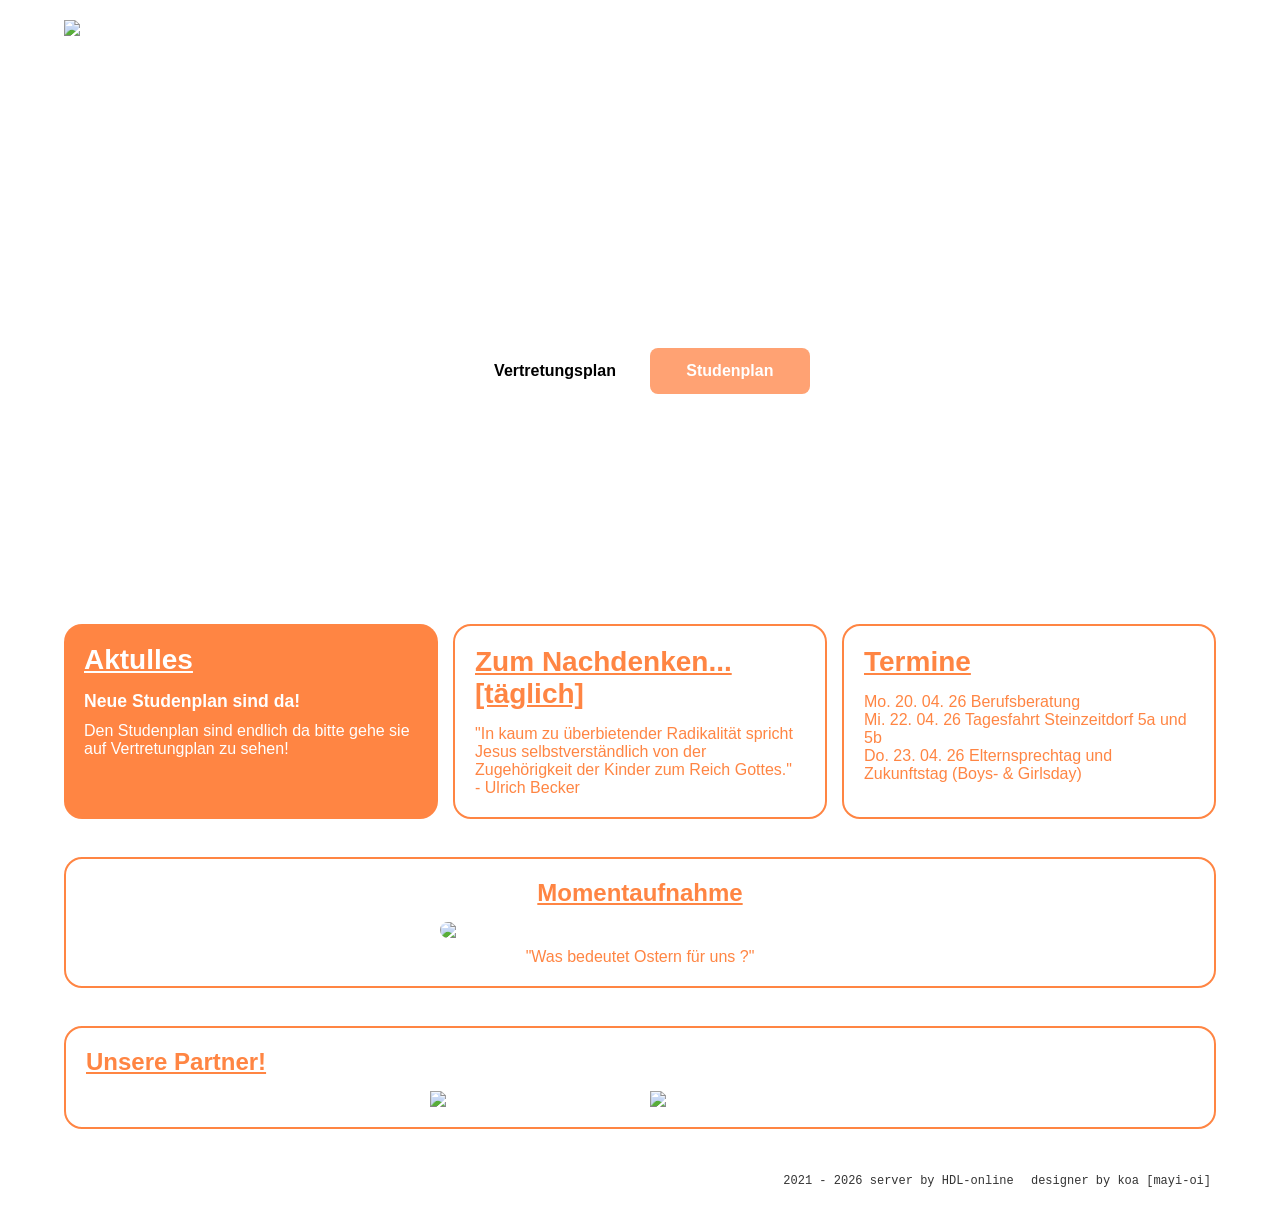
==== index.html @ e146f5a9 "Erste commit" ====
<!DOCTYPE html>
<html>

<head>
      <meta charset="UTF-8">
      <meta name="viewport" content="width=device-width, initial-scale=1.0">

      <title> Willkommen | Evanglische Sekunderschule Haldensleben</title>
      <link rel="stylesheet" href="index.css">
      <link rel="icon" href="Res/Bild/Logo/Logo HDL.jpg">
</head>

<body>
      <div class="Hauptdiv">
            <div class="Navdiv">
                  <div class="logo">
                        <a href="index.html">
                              <img src="Res/Bild/Logo/logo-kopf.jpg">
                        </a>
                  </div>

            </div>
            <div class="Title">
                  <h2>Wilkommen zur neuen web redsign!</h2>
                  <p>Redisgn von: koa!</p>
                  <div class="Schnellzurgrieft">
                        <button class="Vertretung">Vertretungsplan</button>
                        <button class="Studenplan">Studenplan</button>
                  </div>
            </div>
            <br>
            <div class="Hauptspot">
                  <div class="Aktulles">
                        <h2>Aktulles</h2>
                        <h3>Neue Studenplan sind da!</h3>
                        <p>Den Studenplan sind endlich da bitte gehe sie auf Vertretungplan zu sehen!</p>
                  </div>
                  <div class="Zurdenken">
                        <h2>Zum Nachdenken... [täglich]</h2>
                        <p>"In kaum zu überbietender Radikalität spricht Jesus selbstverständlich von der Zugehörigkeit
                              der Kinder zum Reich Gottes."
                              <br> - Ulrich Becker
                        </p>
                  </div>
                  <div class="termin">
                        <h2>Termine</h2>
                        <p>Mo. 20. 04. 26 Berufsberatung
                              <br> Mi. 22. 04. 26 Tagesfahrt Steinzeitdorf 5a und 5b
                              <br> Do. 23. 04. 26 Elternsprechtag und Zukunftstag (Boys- & Girlsday)
                        </p>
                  </div>
            </div>
            <br>
            <div class="Spotlight-bild">
                  <h2>Momentaufnahme</h2>
                  <img src="https://ev-sekundarschule.de/1/cms/img-upload/start-img1.jpg">
                  <p>"Was bedeutet Ostern für uns ?"</p>
            </div>
            <br>
            <div class="Partner">
                  <h2>Unsere Partner!</h2>
                  <div class="Partner-img">
                        <img src="https://ev-sekundarschule.de/images/esm-logo-1.jpg">
                        <img src="https://ev-sekundarschule.de/images/EKM-KK-H-W.gif">
                  </div>
            </div>
            <br>
            <div class="footer">
                  <footer onclick="window.location.href='https://hdl-online.de/'">2021 - 2026 server by HDL-online
                  </footer>
                  <p style="line-height: 0;" onclick="window.location.href='https://pancake-web-eight.vercel.app/'">
                        designer by koa [mayi-oi]</p>
            </div>
      </div>
</body>

</html>
---- index.css ----
* {
      box-sizing: border-box;
      margin: 0;
      padding: 0;
}

body {
      background-image: url(Res/Bild/Hinterground/bg.jpg);
      font-family: 'Google-sans', -apple-system, BlinkMacSystemFont, 'Segoe UI', Roboto, sans-serif;
}

.Hauptdiv {
      margin: auto;
      width: 90%;
      max-width: 1200px;
      cursor: default;
      text-align: center;
      padding: 20px 0;
}

.logo img {
      cursor: pointer;
      max-width: 100%;
      height: auto;
      display: block;
      margin: 0 auto 20px;
}

.Title {
      background-image: url(Res/Bild/Hinterground/majed-swan-jG2zZSpkamU-unsplash.jpg);
      background-position: center;
      background-repeat: no-repeat;
      background-size: cover;
      padding: clamp(60px, 15vw, 240px) 20px;
      border-radius: 28px;
      color: #ffffff;
      font-family: 'Google-sans', sans-serif;
      text-align: center;
      margin-bottom: 20px;
}

.Title h2 {
      font-size: clamp(1.5rem, 4vw, 2.5rem);
      margin-bottom: 10px;
      line-height: 1.2;
}

.Title p {
      font-size: clamp(1rem, 2vw, 1.2rem);
      margin-bottom: 20px;
}

.Schnellzurgrieft {
      align-items: center;
      justify-content: center;
      display: flex;
      gap: 10px;
      flex-wrap: wrap;
}

.Studenplan,
.Vertretung {
      padding: 14px 24px;
      border: none;
      border-radius: 8px;
      font-family: 'Montserrat', sans-serif;
      font-weight: 600;
      cursor: pointer;
      transition: all 0.3s ease;
      font-size: 1rem;
      min-width: 160px;
}

.Studenplan {
      background-color: #ffa273;
      color: #ffffff;
}

.Studenplan:hover {
      transform: scale(1.05);
      background-color: #ff8b51;
}

.Vertretung {
      background-color: #ffffff;
      color: #000000;
}

.Vertretung:hover {
      transform: scale(1.05);
      color: #ffffff;
      background-color: #ff4d43;
}

.Hauptspot {
      display: flex;
      gap: 15px;
      border-radius: 18px;
      font-family: 'Google-sans', sans-serif;
      flex-wrap: wrap;
      margin-bottom: 20px;
}

.Hauptspot>div {
      flex: 1 1 calc(33.333% - 10px);
      min-width: 280px;
      border-radius: 18px;
      padding: 20px;
      text-align: left;
}

.Hauptspot h2 {
      font-size: clamp(1.2rem, 2.5vw, 1.75rem);
      margin-bottom: 15px;
      text-decoration: underline;
}

.Aktulles {
      color: #ffffff;
      background-color: #ff8543;
}

.Aktulles h3 {
      margin-bottom: 10px;
      font-size: 1.1rem;
}

.Zurdenken {
      color: #ff8543;
      border: 2px solid #ff8543;
      transition: all 0.34s ease;
}

.Zurdenken:hover {
      color: #ffffff;
      background-color: #ff8543;
}

.termin {
      color: #ff8543;
      border: 2px solid #ff8543;
}

.Spotlight-bild {
      border: 2px solid #ff8543;
      border-radius: 18px;
      padding: 20px;
      color: #ff8543;
      font-family: 'Google-sans', sans-serif;
      transition: all 0.32s ease;
      margin-bottom: 20px;
      text-align: center;
}

.Spotlight-bild h2 {
      text-decoration: underline;
      margin-bottom: 15px;
      text-align: center;
}

.Spotlight-bild img {
      border-radius: 12px;
      width: 100%;
      max-width: 400px;
      height: auto;
      display: block;
      margin: 0 auto 10px;
      transition: all 0.52s ease;
}

.Spotlight-bild img:hover {
      box-shadow: 0 0 0 3px #ffffff, 0 0 0 5px #ff8543;
      transform: scale(1.02);
}

.Spotlight-bild:hover {
      color: #ffffff;
      background-color: #ff8543;
}

.Partner {
      border: 2px solid #ff8543;
      border-radius: 18px;
      padding: 20px;
      color: #ff8543;
      font-family: 'Google-sans', sans-serif;
      transition: all 0.32s ease;
      margin-bottom: 20px;
}

.Partner h2 {
      text-align: left;
      text-decoration: underline;
      margin-bottom: 15px;
}

.Partner-img {
      display: flex;
      gap: 20px;
      justify-content: center;
      align-items: center;
      flex-wrap: wrap;
}

.Partner-img img {
      width: 100%;
      max-width: 200px;
      height: auto;
      object-fit: contain;
}

.footer {
      font-family: 'Jetbrains', 'Courier New', monospace;
      font-size: 12px;
      text-align: right;
      color: #333;
      line-height: 1.6;
}

.footer footer,
.footer p {
      cursor: pointer;
      display: inline-block;
      padding: 5px;
      transition: color 0.2s;
}

.footer footer:hover,
.footer p:hover {
      color: #ff8543;
      text-decoration: underline;
}

/* Mobile Anpassungen */
@media (max-width: 768px) {
      .Hauptdiv {
            width: 95%;
            padding: 10px 0;
      }

      .Title {
            border-radius: 16px;
            padding: 140px 15px;
      }

      .Title h2 {
            font-size: 1.5rem;
      }

      .Hauptspot>div {
            flex: 1 1 100%;
            min-width: unset;
      }

      .Partner-img img {
            max-width: 45%;
      }

      .footer {
            text-align: center;
      }
}

@media (max-width: 480px) {

      .Studenplan,
      .Vertretung {
            width: 100%;
            min-width: unset;
      }

      .Schnellzurgrieft {
            flex-direction: column;
            width: 100%;
      }

      .Partner-img img {
            max-width: 80%;
      }
}

/* Fonts */
@font-face {
      font-family: Google-sans;
      src: url(Res/Font/Google_Sans/static/GoogleSans-Regular.ttf);
      font-weight: 400;
      font-display: swap;
}

@font-face {
      font-family: Google-sans;
      src: url(Res/Font/Google_Sans/static/GoogleSans-Medium.ttf);
      font-weight: 500;
      font-display: swap;
}

@font-face {
      font-family: Google-sans;
      src: url(Res/Font/Google_Sans/static/GoogleSans-SemiBold.ttf);
      font-weight: 600;
      font-display: swap;
}

@font-face {
      font-family: Google-sans;
      src: url(Res/Font/Google_Sans/static/GoogleSans-Bold.ttf);
      font-weight: 700;
      font-display: swap;
}

@font-face {
      font-family: Montserrat;
      src: url(Res/Font/Montserrat/static/Montserrat-Regular.ttf);
      font-weight: 400;
      font-display: swap;
}

@font-face {
      font-family: Montserrat;
      src: url(Res/Font/Montserrat/static/Montserrat-Medium.ttf);
      font-weight: 500;
      font-display: swap;
}

@font-face {
      font-family: Montserrat;
      src: url(Res/Font/Montserrat/static/Montserrat-SemiBold.ttf);
      font-weight: 600;
      font-display: swap;
}

@font-face {
      font-family: Montserrat;
      src: url(Res/Font/Montserrat/static/Montserrat-Bold.ttf);
      font-weight: 700;
      font-display: swap;
}

@font-face {
      font-family: Jetbrains;
      src: url(Res/Font/JetBrains_Mono/static/JetBrainsMono-SemiBold.ttf);
      font-weight: 600;
      font-display: swap;
}
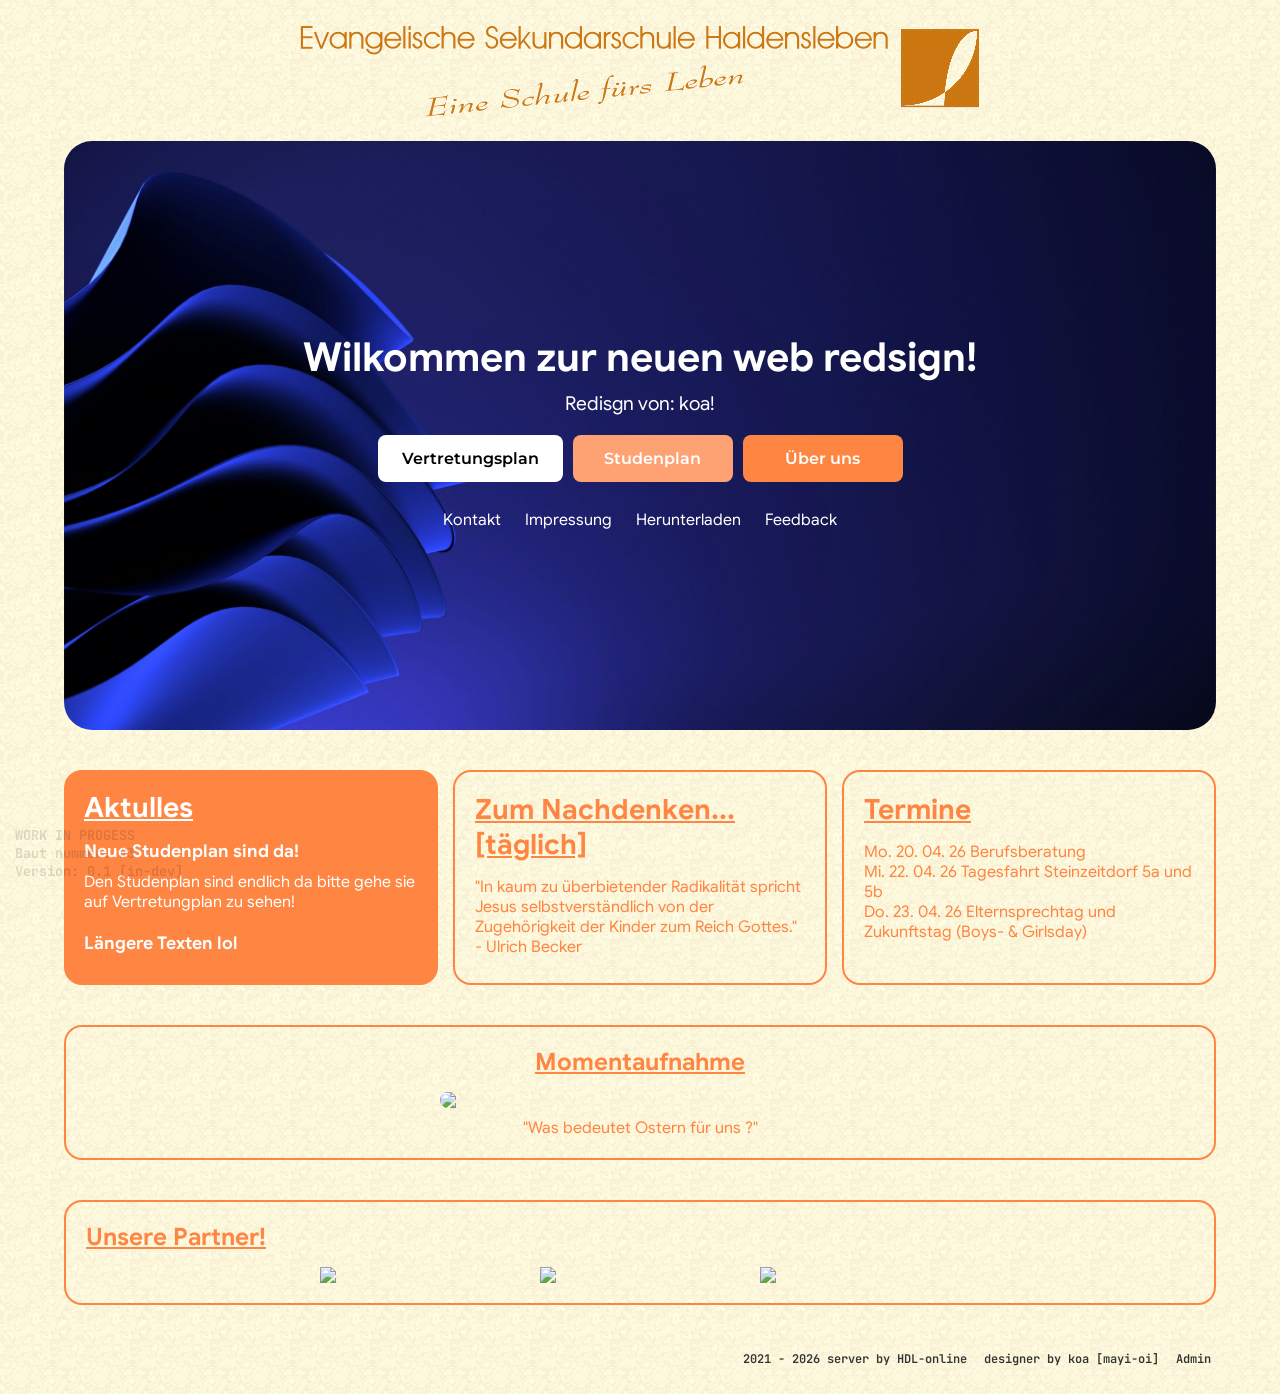
==== commit f5c639fc: "Baut-nummer #3" ====
--- a/index.html
+++ b/index.html
@@ -1,6 +1,5 @@
 <!DOCTYPE html>
 <html>
-
 <head>
       <meta charset="UTF-8">
       <meta name="viewport" content="width=device-width, initial-scale=1.0">
@@ -11,6 +10,7 @@
 </head>
 
 <body>
+      <div class="version"> WORK IN PROGESS <br>Baut nummer: #3<br>Version: 0.1 [in-dev]</div>
       <div class="Hauptdiv">
             <div class="Navdiv">
                   <div class="logo">
@@ -18,22 +18,39 @@
                               <img src="Res/Bild/Logo/logo-kopf.jpg">
                         </a>
                   </div>
+            </div>
 
-            </div>
             <div class="Title">
                   <h2>Wilkommen zur neuen web redsign!</h2>
                   <p>Redisgn von: koa!</p>
                   <div class="Schnellzurgrieft">
-                        <button class="Vertretung">Vertretungsplan</button>
+                        <button class="Vertretung" onclick="window.location.href='login.html'">Vertretungsplan</button>
                         <button class="Studenplan">Studenplan</button>
+                        <button class="Über-uns">Über uns</button>
+                  </div>
+                  <br>
+                  <div class="infomation">
+                        <a>Kontakt</a>
+                        <a href="Impressung.html">Impressung</a>
+                        <a href="Download.html">Herunterladen</a>
+                        <a>Feedback</a>
                   </div>
             </div>
             <br>
             <div class="Hauptspot">
                   <div class="Aktulles">
                         <h2>Aktulles</h2>
-                        <h3>Neue Studenplan sind da!</h3>
-                        <p>Den Studenplan sind endlich da bitte gehe sie auf Vertretungplan zu sehen!</p>
+                        <div class="scroll">
+                              <h3>Neue Studenplan sind da!</h3>
+                              <p>Den Studenplan sind endlich da bitte gehe sie auf Vertretungplan zu sehen!</p>
+                              <br>
+                              <h3>Längere Texten lol</h3>
+                              <p>Um Passwörter in PHP sicher zu speichern, sollte man ab Version 5.5 die integrierte Password Hashing API verwenden und niemals Klartext oder veraltete Algorithmen wie MD5 nutzen.  
+                                    Die Kernfunktionen sind password_hash() zur Erstellung des Hashes bei der Registrierung und password_verify() zur Überprüfung beim Login.</p>
+                              <br>
+                              <h3>Versorgung beim Elternsprechtag</h3>
+                              <p>Für das leibliche Wohl am Elternsprechtag ist gesorgt. Es besteht die Möglichkeit, einen Mittagssnack sowie Kaffee und Kuchen am Nachmittag zu kaufen.</p>
+                        </div>
                   </div>
                   <div class="Zurdenken">
                         <h2>Zum Nachdenken... [täglich]</h2>
@@ -60,8 +77,9 @@
             <div class="Partner">
                   <h2>Unsere Partner!</h2>
                   <div class="Partner-img">
-                        <img src="https://ev-sekundarschule.de/images/esm-logo-1.jpg">
-                        <img src="https://ev-sekundarschule.de/images/EKM-KK-H-W.gif">
+                        <img src="https://ev-sekundarschule.de/images/esm-logo-1.jpg" onclick="window.location.href='https://www.schulstiftung-ekm.de/'">
+                        <img src="https://ev-sekundarschule.de/images/EKM-KK-H-W.gif" onclick="window.location.href='https://www.kirchenkreis-haldensleben-wolmirstedt.de/'">
+                        <img src="Res/Bild/Logo/besondere-logo-schwarz.png" onclick="window.location.href='https://pancake-web-eight.vercel.app'">
                   </div>
             </div>
             <br>
@@ -70,6 +88,7 @@
                   </footer>
                   <p style="line-height: 0;" onclick="window.location.href='https://pancake-web-eight.vercel.app/'">
                         designer by koa [mayi-oi]</p>
+                  <p onclick="window.location.href='Admin.html'">Admin</p>
             </div>
       </div>
 </body>
--- a/index.css
+++ b/index.css
@@ -7,6 +7,20 @@
 body {
       background-image: url(Res/Bild/Hinterground/bg.jpg);
       font-family: 'Google-sans', -apple-system, BlinkMacSystemFont, 'Segoe UI', Roboto, sans-serif;
+}
+
+::-webkit-scrollbar {
+      display: none;
+}
+
+.version {
+      position: fixed;
+      left: 15px;
+      bottom: 20px;
+      color: #00000023;
+      font-family: Jetbrains;
+      font-size: 0.85rem;
+      cursor: default;
 }
 
 .Hauptdiv {
@@ -37,6 +51,7 @@
       font-family: 'Google-sans', sans-serif;
       text-align: center;
       margin-bottom: 20px;
+      transition: all 0.18s ease;
 }
 
 .Title h2 {
@@ -49,6 +64,11 @@
       font-size: clamp(1rem, 2vw, 1.2rem);
       margin-bottom: 20px;
 }
+
+      .Title:hover {
+            box-shadow: #ffffff 0 0 0 3px, transparent 0 0 0 3px;
+            transform: scale(1.02);
+      }
 
 .Schnellzurgrieft {
       align-items: center;
@@ -58,8 +78,7 @@
       flex-wrap: wrap;
 }
 
-.Studenplan,
-.Vertretung {
+.Studenplan, .Vertretung, .Über-uns {
       padding: 14px 24px;
       border: none;
       border-radius: 8px;
@@ -92,6 +111,42 @@
       background-color: #ff4d43;
 }
 
+.Über-uns {
+      color: #ffffff;
+      background-color: #ff8543;
+}
+
+.Über-uns:hover {
+      background-color: #ffa885;
+      transform: scale(1.05);
+}
+
+.infomation {
+      display: flex;
+      gap: 8px;
+      align-items: center;
+      justify-content: center;
+      min-width: 160px;
+      font-size: 1rem;
+}
+
+.infomation a {
+      border-radius: 8px;
+      padding: 8px;
+      background-color: transparent;
+      transition: all 0.24s ease;
+      
+      color: #ffffff;
+      text-decoration: none;
+      cursor: pointer;
+}
+
+.infomation a:hover {
+      box-shadow: #ffffff 0 0 0 2px, transparent 0 0 0 2px;
+      background-color: #ff8b51;
+      text-decoration: underline;
+}
+
 .Hauptspot {
       display: flex;
       gap: 15px;
@@ -115,14 +170,26 @@
       text-decoration: underline;
 }
 
+.scroll {
+      width: 100%;
+      height: 125px;
+      overflow-x: hidden;
+      overflow-y: scroll;
+}
+
 .Aktulles {
       color: #ffffff;
       background-color: #ff8543;
+      transition: all 0.34s ease;
 }
 
 .Aktulles h3 {
       margin-bottom: 10px;
       font-size: 1.1rem;
+}
+
+.Aktulles:hover {
+      transform: scale(1.02);
 }
 
 .Zurdenken {
@@ -132,6 +199,7 @@
 }
 
 .Zurdenken:hover {
+      transform: scale(1.02);
       color: #ffffff;
       background-color: #ff8543;
 }
@@ -139,6 +207,13 @@
 .termin {
       color: #ff8543;
       border: 2px solid #ff8543;
+      transition: all 0.34s ease;
+}
+
+.termin:hover {
+      transform: scale(1.02);
+      color: #ffffff;
+      background-color: #ff8543;
 }
 
 .Spotlight-bild {
@@ -165,7 +240,7 @@
       height: auto;
       display: block;
       margin: 0 auto 10px;
-      transition: all 0.52s ease;
+      transition: all 0.32s ease;
 }
 
 .Spotlight-bild img:hover {
@@ -233,14 +308,23 @@
 
 /* Mobile Anpassungen */
 @media (max-width: 768px) {
+      .version {
+            bottom: 1rem;
+      }
+
       .Hauptdiv {
             width: 95%;
             padding: 10px 0;
       }
 
+      .infomation {
+            display: grid;
+            gap: 1px;
+      }
+
       .Title {
             border-radius: 16px;
-            padding: 140px 15px;
+            padding: 120px 15px;
       }
 
       .Title h2 {
@@ -264,7 +348,7 @@
 @media (max-width: 480px) {
 
       .Studenplan,
-      .Vertretung {
+      .Vertretung, .Über-uns {
             width: 100%;
             min-width: unset;
       }
